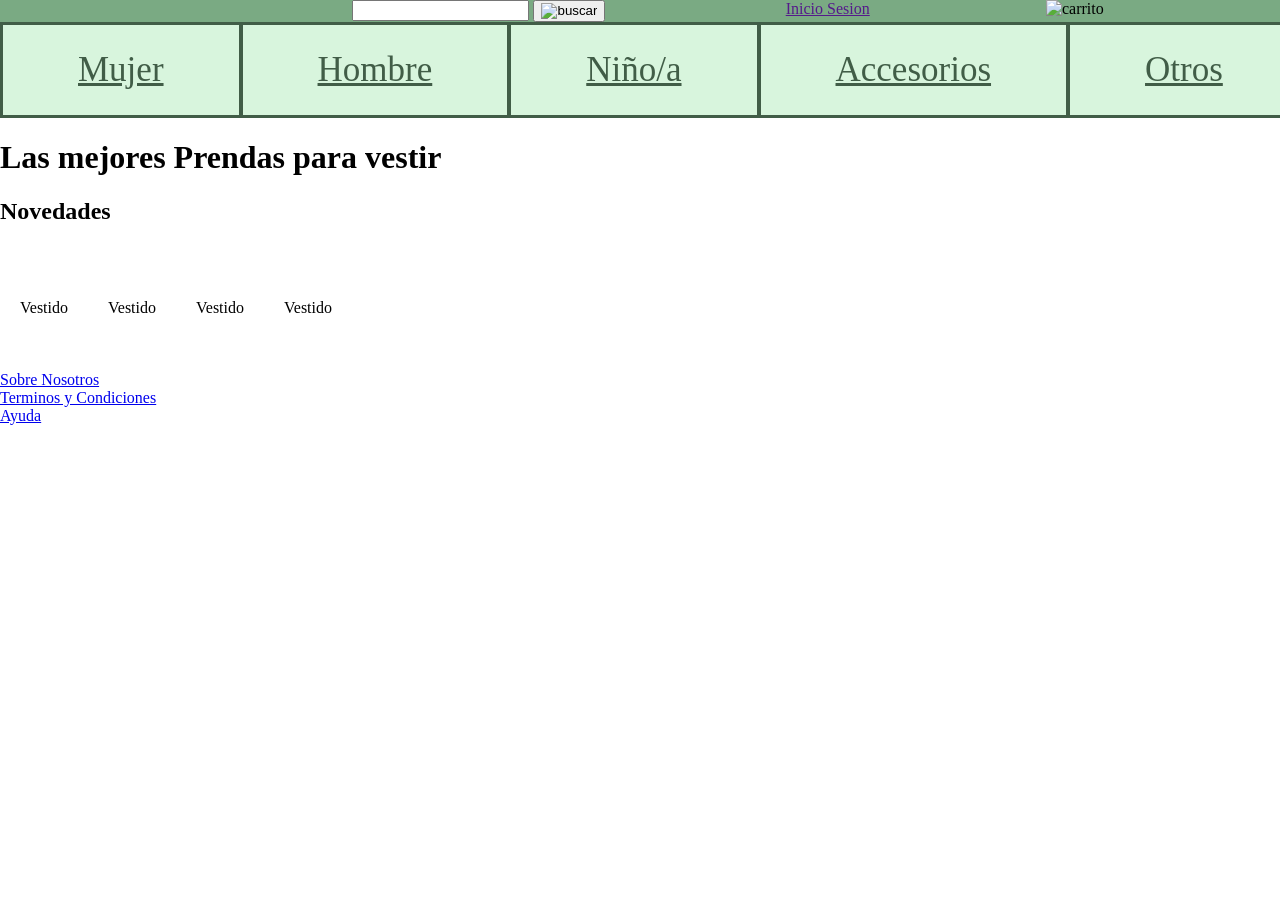
==== fase2-interna/index.html @ 43f8bdbc "Fase-1 y Fase 2 en proceso" ====
<!DOCTYPE html>
<html lang="en">
<head>
    <meta charset="UTF-8">
    <meta name="viewport" content="width=device-width, initial-scale=1.0">
    <title>Eco Estilo</title>

    <style>
        body{
            margin: 0;
        }


        /*Menu Principal*/
        #menuPrincipal{
            display: flex; 
            flex-direction: row; 
            justify-content: space-evenly; 
            background-color: #7AAA83;
        }



        /*Enlaces del menu */

        nav{
            display:flex; 
            justify-content: space-around;
        }

        .a_enlaces{
            color: #415d47; 
            background-color: #d8f5dd;
            border:2px solid #415d47; 
            padding-top:25px;
            padding-bottom:25px;
            padding-left:75px; 
            padding-right:75px; 
            font-size: 35px;
        }

        


    </style>

</head>
<body>
    
    <header>
        <div id="menuPrincipal" style="display: flex; flex-direction: row; justify-content: space-evenly; background-color: #7AAA83;">
            <img src="./img/Logo.png" alt="" class="logo">
            <div id="buscador" style="margin: 0px;">
                    <input type="text" name="buscador" id="busca" style="margin: 0px;">
                    <button type="button" class="boton_buscar"><img src="./img/search.svg" alt="buscar" class="imagen_buscar"></button>
            </div>
            <div id="usuario">
                <img src="./img/person.svg" alt="" class="imagen_usuario">
                <a href="">Inicio Sesion</a>
            </div>
            <div id="compra">
                <img src="./img/shopping_cart.svg" alt="carrito" class="imagen_carrito">
            </div>
        </div>
        <div class="enlaces" style=" background-color:#d8f5dd;border:1px solid #415d47; height: auto;">
            <nav>
                <a href="#" class="a_enlaces" style="color: #415d47; background-color: #d8f5dd;border-right:2px solid #415d47; padding-left:75px; padding-right:75px; font-size: 35px;">Mujer</a>
                <a href="#" class="a_enlaces" style="color: #415d47; background-color: #d8f5dd; border-right:2px solid #415d47; padding-left:75px; padding-right:75px; font-size: 35px;">Hombre</a>
                <a href="#" class="a_enlaces" style="color: #415d47; background-color: #d8f5dd; border-right:2px solid #415d47; padding-left:75px; padding-right:75px; font-size: 35px;">Niño/a</a>
                <a href="#" class="a_enlaces" style="color: #415d47; background-color: #d8f5dd;border-right:2px solid #415d47; padding-left:75px; padding-right:75px; font-size: 35px;">Accesorios</a>
                <a href="#" class="a_enlaces" style="color: #415d47; background-color: #d8f5dd; padding-left:75px; padding-right:75px; font-size: 35px;">Otros</a>
            </nav>
        </div>
    </header>
    <main>
        <div id="cartel">
            <h1>Las mejores Prendas para vestir</h1>
        </div>
        <div id="novedades">
            <h2>Novedades</h2>
            <div id="novedades-productos" style="display: flex; flex-direction:row;">
                <div class="productos" style="margin: 20px;">
                    <img src="./img/Ropa_1.png" alt="" class="imagenes_productos">
                    <p class="texto_productos">Vestido</p>
                </div>

                <div class="productos" style="margin: 20px;">
                    <img src="./img/Ropa_1.png" alt="" class="imagenes_productos">
                    <p class="texto_productos">Vestido</p>
                </div>
                
                <div class="productos" style="margin: 20px;" class="imagenes_productos">
                    <img src="./img/Ropa_1.png" alt="">
                    <p class="texto_productos">Vestido</p>
                </div>
                
                <div class="productos" style="margin: 20px;" class="imagenes_productos">
                    <img src="./img/Ropa_1.png" alt="">
                    <p class="texto_productos">Vestido</p>
                </div>
               
            </div>
        </div>
    </main>
    <footer>
        <div id="redes">
            <a href=""><img src="." alt=""></a>
            <a href=""><img src="." alt=""></a>
            <a href=""><img src="." alt=""></a>
        </div>
        <div id="masLinks">
            <div>
                <a href=".">Sobre Nosotros</a>
            </div>
            <div>
                <a href=".">Terminos y Condiciones</a>
            </div>
            <div>
                <a href=".">Ayuda</a>
            </div>
        </div>
    </footer>


</body>
</html>
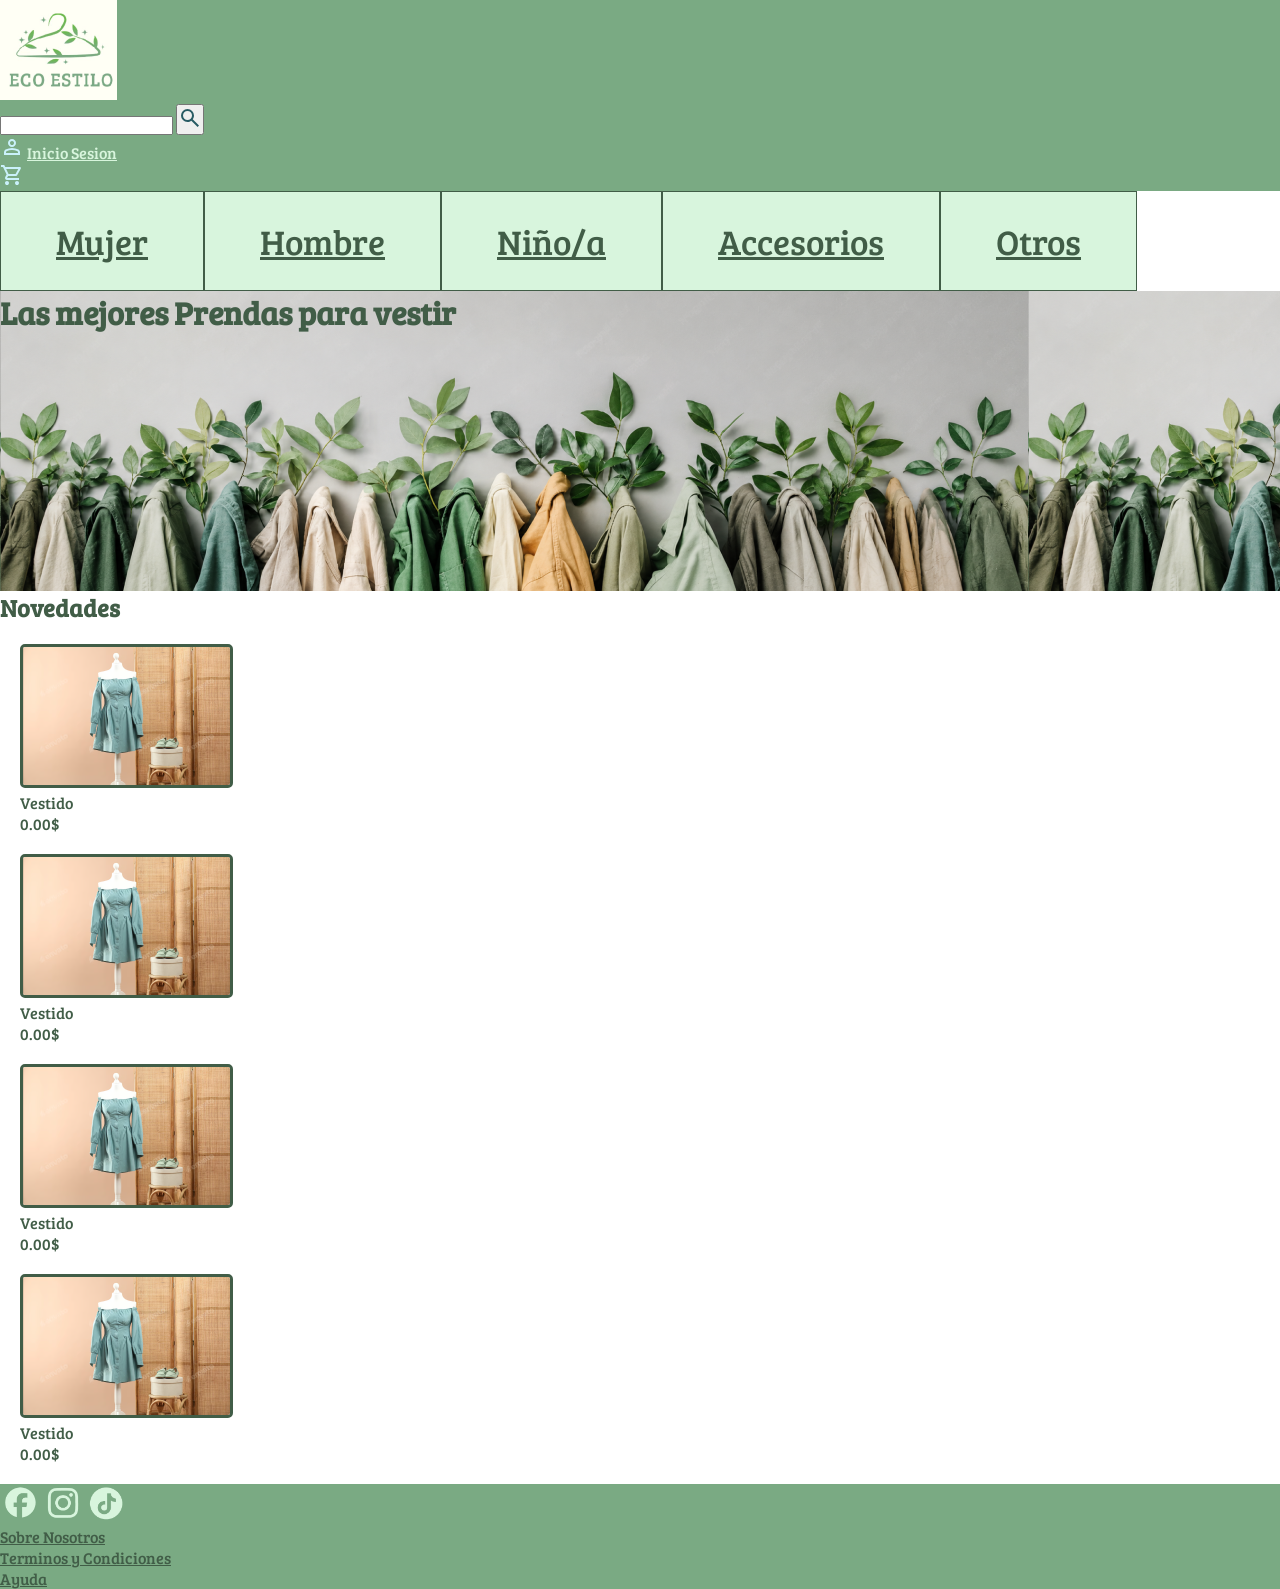
==== commit 51b813bb: "Fase 1 y 2 terminado" ====
--- a/fase2-interna/index.html
+++ b/fase2-interna/index.html
@@ -6,40 +6,92 @@
     <title>Eco Estilo</title>
 
     <style>
+        
+        @import url('https://fonts.googleapis.com/css2?family=Bree+Serif&display=swap');
+
+
+        *{
+            margin: 0;
+            padding: 0;
+            box-sizing: border-box;
+        }
+
         body{
-            margin: 0;
+            font-family: "Bree Serif",serif;
+            font-weight: 400;
+            font-style: normal;
+        }
+
+        #menuPrincipal{
+            background-color: #7AAA83;
+        }
+
+        nav{
+            display:inline-flex;
+        }
+
+        .enlaces{
+             background-color:#d8f5dd;
+             border:2px solid #415d47;
+             width:fit-content;
         }
 
 
-        /*Menu Principal*/
-        #menuPrincipal{
-            display: flex; 
-            flex-direction: row; 
-            justify-content: space-evenly; 
+        .a_enlaces{
+            color: #415d47; 
+            border-right:2px solid #415d47; 
+            padding-top:25px;
+            padding-bottom:25px;
+            padding-left:55px; 
+            padding-right:55px; 
+            font-size: 35px;
+        }
+
+        .a_enlaces:last-of-type{
+            border:none;
+        }
+
+        .a_enlaces:hover{
+            color: #7AAA83;
+        }
+
+
+        #banner{
+            background-image: url(../img/banner.png);
+            background-size:auto;
+            height: 300px;
+        }
+
+        h1{
+            margin: 0px;
+            color: #415d47;
+        }
+
+        h2{
+            color:#415d47 ;
+        }
+        
+        .imagenes_productos{
+            border: 3px solid #415d47;
+            border-radius: 5px;
+        }
+
+        footer{
             background-color: #7AAA83;
         }
 
-
-
-        /*Enlaces del menu */
-
-        nav{
-            display:flex; 
-            justify-content: space-around;
+        .imagenes_redes{
+            width: 40px;
         }
 
-        .a_enlaces{
-            color: #415d47; 
+        .masEnlaces{
             background-color: #d8f5dd;
-            border:2px solid #415d47; 
-            padding-top:25px;
-            padding-bottom:25px;
-            padding-left:75px; 
-            padding-right:75px; 
-            font-size: 35px;
         }
 
-        
+        .masEnlaces > a.enlacesExtra{
+            color: #415d47;
+            border:2px solid #415d47;
+        }
 
 
     </style>
@@ -48,55 +100,69 @@
 <body>
     
     <header>
-        <div id="menuPrincipal" style="display: flex; flex-direction: row; justify-content: space-evenly; background-color: #7AAA83;">
-            <img src="./img/Logo.png" alt="" class="logo">
+        <div id="menuPrincipal" style="background-color: #7AAA83;">
+            <img src="../img/Logo.png" alt="" class="logo">
             <div id="buscador" style="margin: 0px;">
+                <form action="#" method="get">
                     <input type="text" name="buscador" id="busca" style="margin: 0px;">
-                    <button type="button" class="boton_buscar"><img src="./img/search.svg" alt="buscar" class="imagen_buscar"></button>
+                    <button type="button" class="boton_buscar"><img src="../img/search.svg" alt="buscar" class="imagen_buscar"></button>
+                </form>
             </div>
             <div id="usuario">
-                <img src="./img/person.svg" alt="" class="imagen_usuario">
-                <a href="">Inicio Sesion</a>
+                <img src="../img/person.svg" alt="" class="imagen_usuario">
+                <a href="#" class="inicio_sesion" style="color: #d8f5dd;">Inicio Sesion</a>
             </div>
             <div id="compra">
-                <img src="./img/shopping_cart.svg" alt="carrito" class="imagen_carrito">
+                <a href="#"><img src="../img/shopping_cart.svg" alt="carrito" class="imagen_carrito"></a>
             </div>
         </div>
-        <div class="enlaces" style=" background-color:#d8f5dd;border:1px solid #415d47; height: auto;">
+        <div class="enlaces" style=" background-color:#d8f5dd;border:1px solid #415d47; ">
             <nav>
-                <a href="#" class="a_enlaces" style="color: #415d47; background-color: #d8f5dd;border-right:2px solid #415d47; padding-left:75px; padding-right:75px; font-size: 35px;">Mujer</a>
-                <a href="#" class="a_enlaces" style="color: #415d47; background-color: #d8f5dd; border-right:2px solid #415d47; padding-left:75px; padding-right:75px; font-size: 35px;">Hombre</a>
-                <a href="#" class="a_enlaces" style="color: #415d47; background-color: #d8f5dd; border-right:2px solid #415d47; padding-left:75px; padding-right:75px; font-size: 35px;">Niño/a</a>
-                <a href="#" class="a_enlaces" style="color: #415d47; background-color: #d8f5dd;border-right:2px solid #415d47; padding-left:75px; padding-right:75px; font-size: 35px;">Accesorios</a>
-                <a href="#" class="a_enlaces" style="color: #415d47; background-color: #d8f5dd; padding-left:75px; padding-right:75px; font-size: 35px;">Otros</a>
+                <a href="#" class="a_enlaces">Mujer</a>
+                <a href="#" class="a_enlaces">Hombre</a>
+                <a href="#" class="a_enlaces" style="color: #415d47; ">Niño/a</a>
+                <a href="#" class="a_enlaces" style="color: #415d47; ">Accesorios</a>
+                <a href="#" class="a_enlaces" style="color: #415d47; ">Otros</a>
             </nav>
         </div>
     </header>
     <main>
-        <div id="cartel">
+        <div id="banner">
             <h1>Las mejores Prendas para vestir</h1>
         </div>
         <div id="novedades">
-            <h2>Novedades</h2>
-            <div id="novedades-productos" style="display: flex; flex-direction:row;">
+            <h2 style="color:#415d47">Novedades</h2>
+            <div id="novedades_productos" >
                 <div class="productos" style="margin: 20px;">
-                    <img src="./img/Ropa_1.png" alt="" class="imagenes_productos">
-                    <p class="texto_productos">Vestido</p>
+                    <img src="../img/Ropa_1.png" alt="" class="imagenes_productos">
+                    <div class="texto_descripcionSimple">
+                        <p class="texto_producto" style="color:#415d47">Vestido</p>
+                        <p class="texto_precio"  style="color:#415d47">0.00$</p>
+                    </div>
                 </div>
 
                 <div class="productos" style="margin: 20px;">
-                    <img src="./img/Ropa_1.png" alt="" class="imagenes_productos">
-                    <p class="texto_productos">Vestido</p>
+                    <img src="../img/Ropa_1.png" alt="" class="imagenes_productos">
+                    <div class="texto_descripcionSimple">
+                        <p class="texto_producto"  style="color:#415d47">Vestido</p>
+                        <p class="texto_precio" style="color:#415d47">0.00$</p>
+                    </div>
                 </div>
                 
-                <div class="productos" style="margin: 20px;" class="imagenes_productos">
-                    <img src="./img/Ropa_1.png" alt="">
-                    <p class="texto_productos">Vestido</p>
+                <div class="productos" style="margin: 20px;" >
+                    <img src="../img/Ropa_1.png" alt="" class="imagenes_productos">
+                    <div class="texto_descripcionSimple">
+                        <p class="texto_producto" style="color:#415d47">Vestido</p>
+                        <p class="texto_precio"  style="color:#415d47">0.00$</p>
+                    </div>
                 </div>
                 
-                <div class="productos" style="margin: 20px;" class="imagenes_productos">
-                    <img src="./img/Ropa_1.png" alt="">
-                    <p class="texto_productos">Vestido</p>
+                <div class="productos" style="margin: 20px;" >
+                    <img src="../img/Ropa_1.png" alt="" class="imagenes_productos">
+                    <div class="texto_descripcionSimple">
+                        <p class="texto_producto" style="color:#415d47">Vestido</p>
+                        <p class="texto_precio" style="color:#415d47">0.00$</p>
+                    </div>
                 </div>
                
             </div>
@@ -104,19 +170,19 @@
     </main>
     <footer>
         <div id="redes">
-            <a href=""><img src="." alt=""></a>
-            <a href=""><img src="." alt=""></a>
-            <a href=""><img src="." alt=""></a>
+            <a href="#"><img src="../img/Facebook.png" alt="facebook" class="imagenes_redes"></a>
+            <a href="#"><img src="../img/Instagram.png" alt="instagram" class="imagenes_redes"></a>
+            <a href="#"><img src="../img/TikTok.png" alt="tiktok" class="imagenes_redes"></a>
         </div>
-        <div id="masLinks">
+        <div id="masEnlaces">
             <div>
-                <a href=".">Sobre Nosotros</a>
+                <a href="#" class="enlacesExtra" style="color:#415d47">Sobre Nosotros</a>
             </div>
             <div>
-                <a href=".">Terminos y Condiciones</a>
+                <a href="#" class="enlacesExtra" style="color:#415d47">Terminos y Condiciones</a>
             </div>
             <div>
-                <a href=".">Ayuda</a>
+                <a href="#" class="enlacesExtra" style="color:#415d47">Ayuda</a>
             </div>
         </div>
     </footer>
